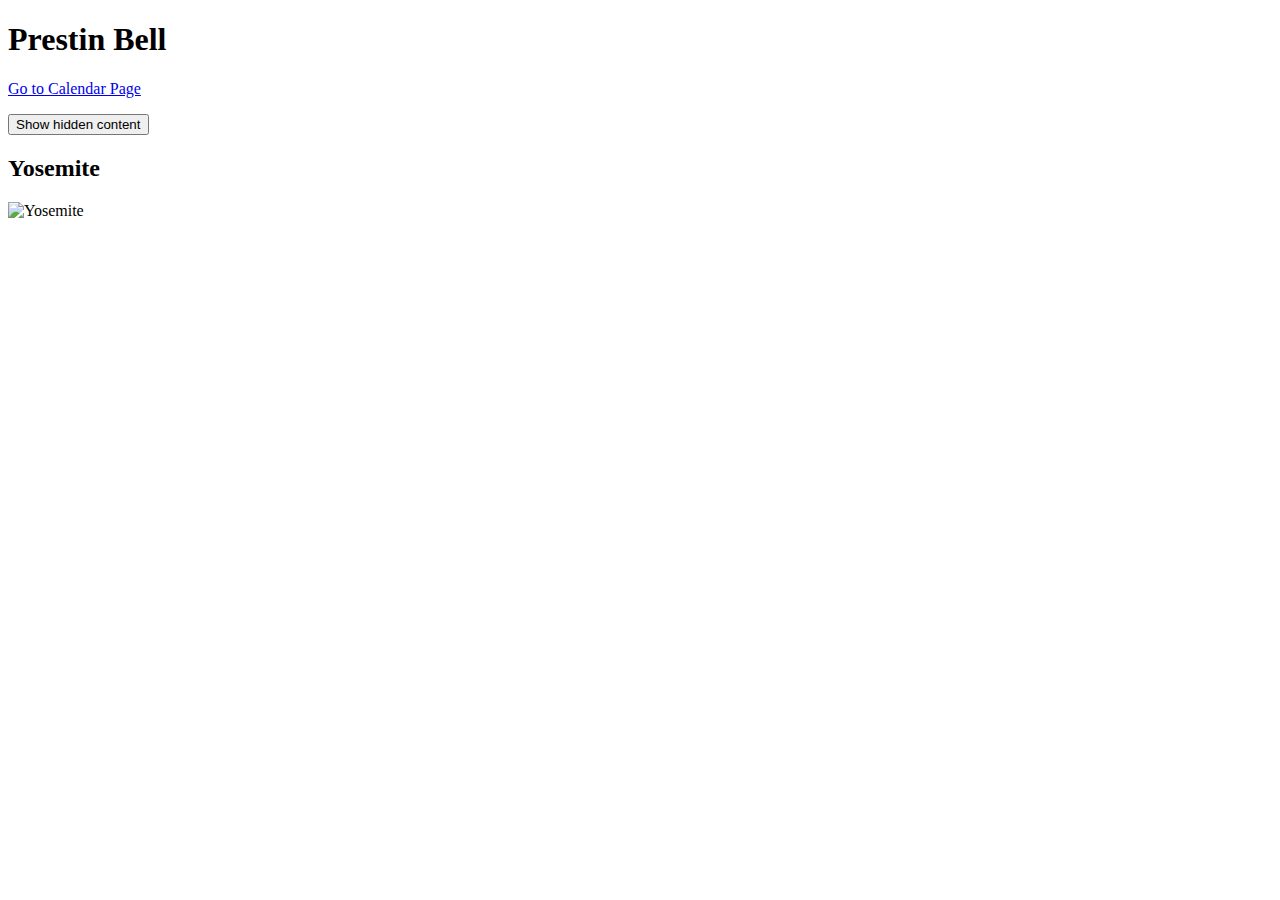
==== index.html @ 00dd2ee0 "try" ====
<!DOCTYPE html>
<html lang="en">
<head>
    <meta charset="UTF-8">
    <meta name="viewport" content="width=device-width, initial-scale=1.0">
    <title>Prestin Bell</title> 
</head>
<body>
    <h1>Prestin Bell</h1>
    <p><a href="calendar.html">Go to Calendar Page</a></p>
    <button onclick="showContent()">Show hidden content</button>
    
    <div id="hiddenContent">
        <h2>Yosemite</h2>
        <img src="yos.jpg" width="640" height="1280" alt="Yosemite">
    </div>
</body>
</html>

<script>

function showContent() {
    // Get the content inside the template and append it to the body
    const template = document.querySelector('template');
    const clone = document.importNode(template.content, true);
    document.body.appendChild(clone);
    document.getElementById('hiddenContent').style.display = 'block';
    
    
    // Optionally, remove the template to prevent duplicate content
    template.remove();
}
/*
    For saving state for future dark-mode on website toggle (coming soon)

window.localStorage.setItem('settings.darkmode', "on")
...
const darkMode = ('on' === window.localStorage.getItem('settings.darkmode'));


function goToCalendar() {
            window.location.href = 'calendar.html'; // Change this URL to match the path to your calendar page
        }
        */
</script>

<style>
    
   /* Simple styling to hide the content initially */
 
.hidden-content {
    display: none;
}

</style>
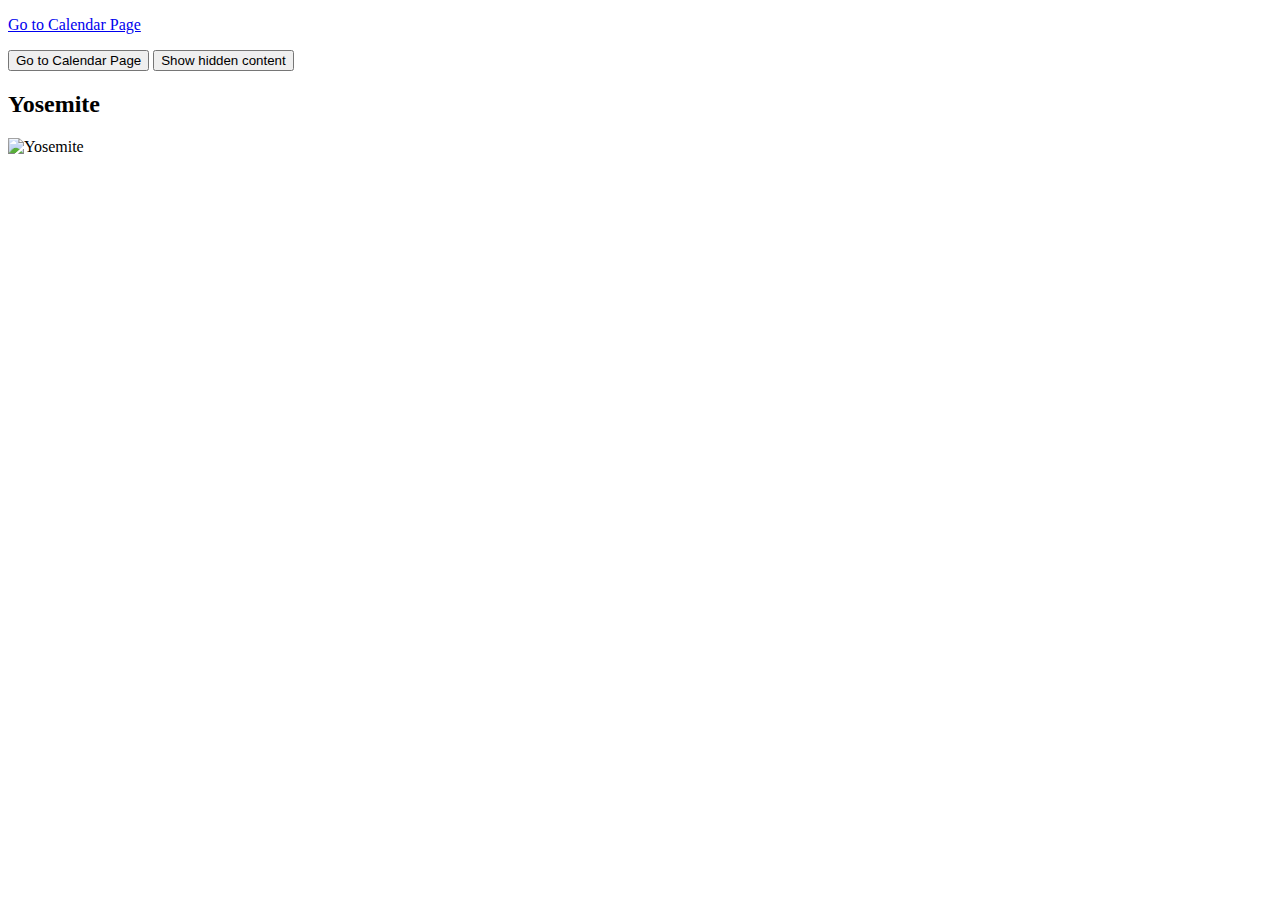
==== commit 94c352b6: "yes" ====
--- a/index.html
+++ b/index.html
@@ -6,8 +6,10 @@
     <title>Prestin Bell</title> 
 </head>
 <body>
-    <h1>Prestin Bell</h1>
     <p><a href="calendar.html">Go to Calendar Page</a></p>
+    <!-- Navigation Button to Calendar Page -->
+    <button onclick="goToCalendar()">Go to Calendar Page</button>
+
     <button onclick="showContent()">Show hidden content</button>
     
     <div id="hiddenContent">
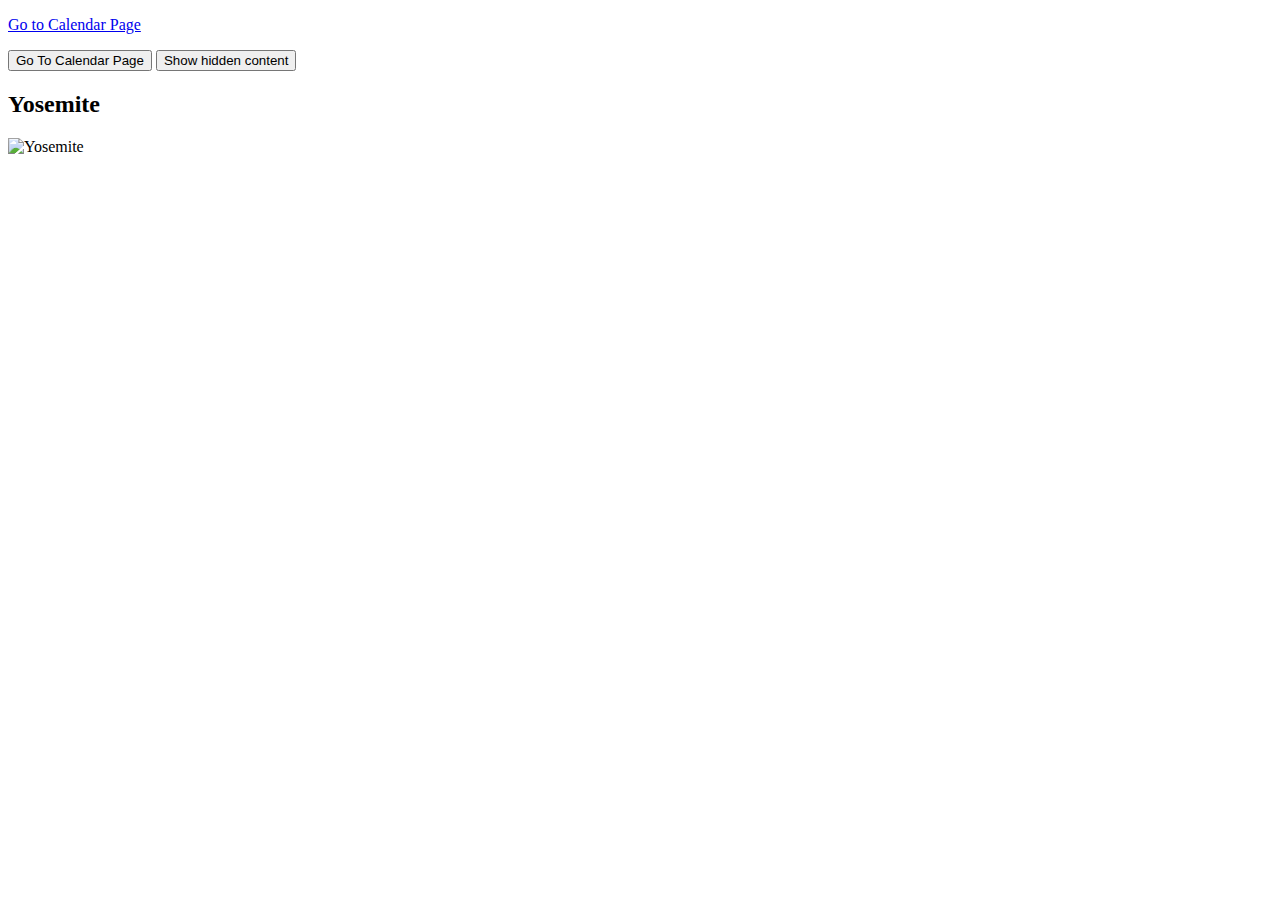
==== commit fe0c606e: "try this" ====
--- a/index.html
+++ b/index.html
@@ -8,7 +8,8 @@
 <body>
     <p><a href="calendar.html">Go to Calendar Page</a></p>
     <!-- Navigation Button to Calendar Page -->
-    <button onclick="goToCalendar()">Go to Calendar Page</button>
+    
+    <button class="home-button" onclick="goToCalendar()">Go To Calendar Page</button>
 
     <button onclick="showContent()">Show hidden content</button>
     
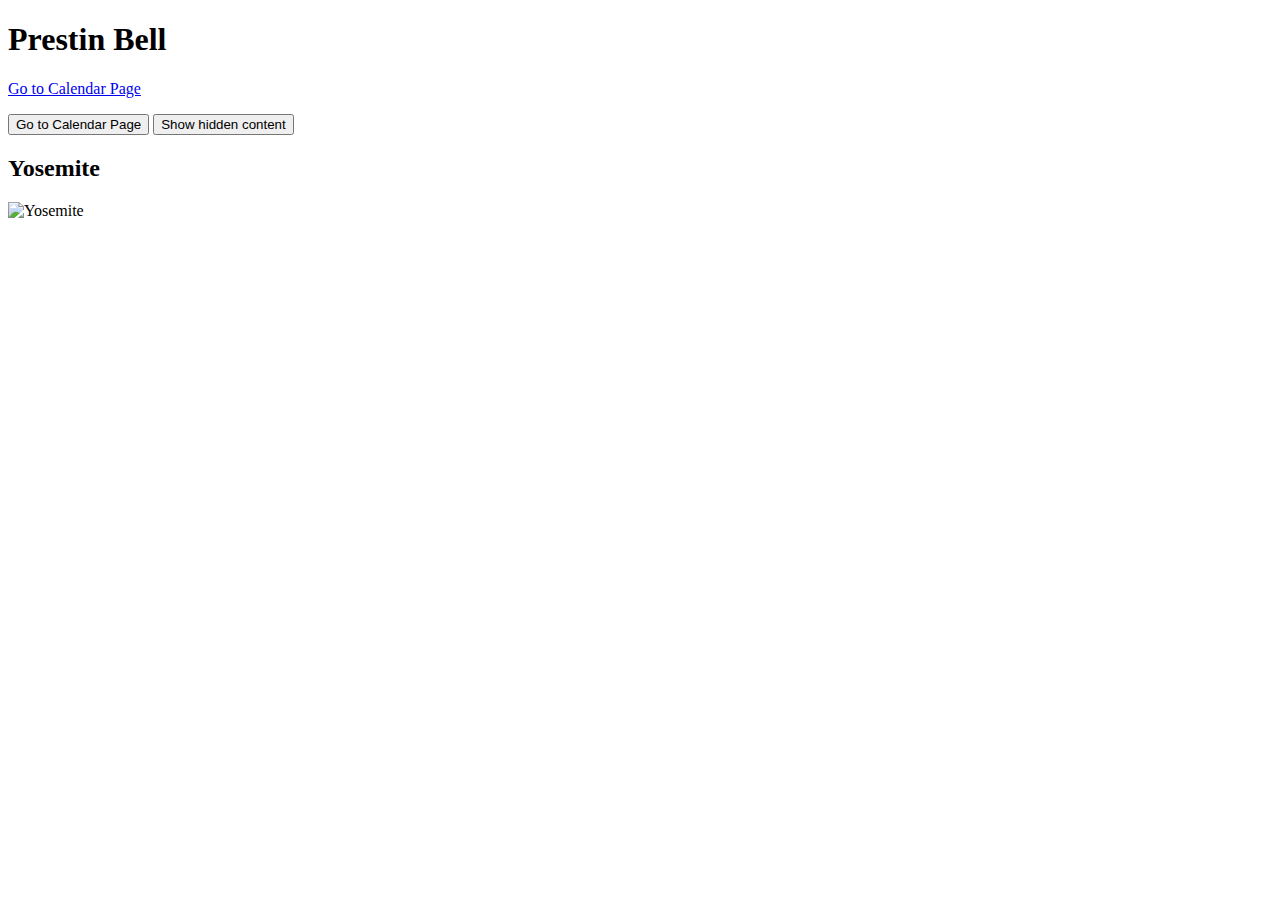
==== commit 8bf51f76: "now" ====
--- a/index.html
+++ b/index.html
@@ -6,10 +6,10 @@
     <title>Prestin Bell</title> 
 </head>
 <body>
+    <h1>Prestin Bell</h1>
     <p><a href="calendar.html">Go to Calendar Page</a></p>
     <!-- Navigation Button to Calendar Page -->
-    
-    <button class="home-button" onclick="goToCalendar()">Go To Calendar Page</button>
+    <button class="calendar-button" onclick="goToCalendar()">Go to Calendar Page</button>
 
     <button onclick="showContent()">Show hidden content</button>
     
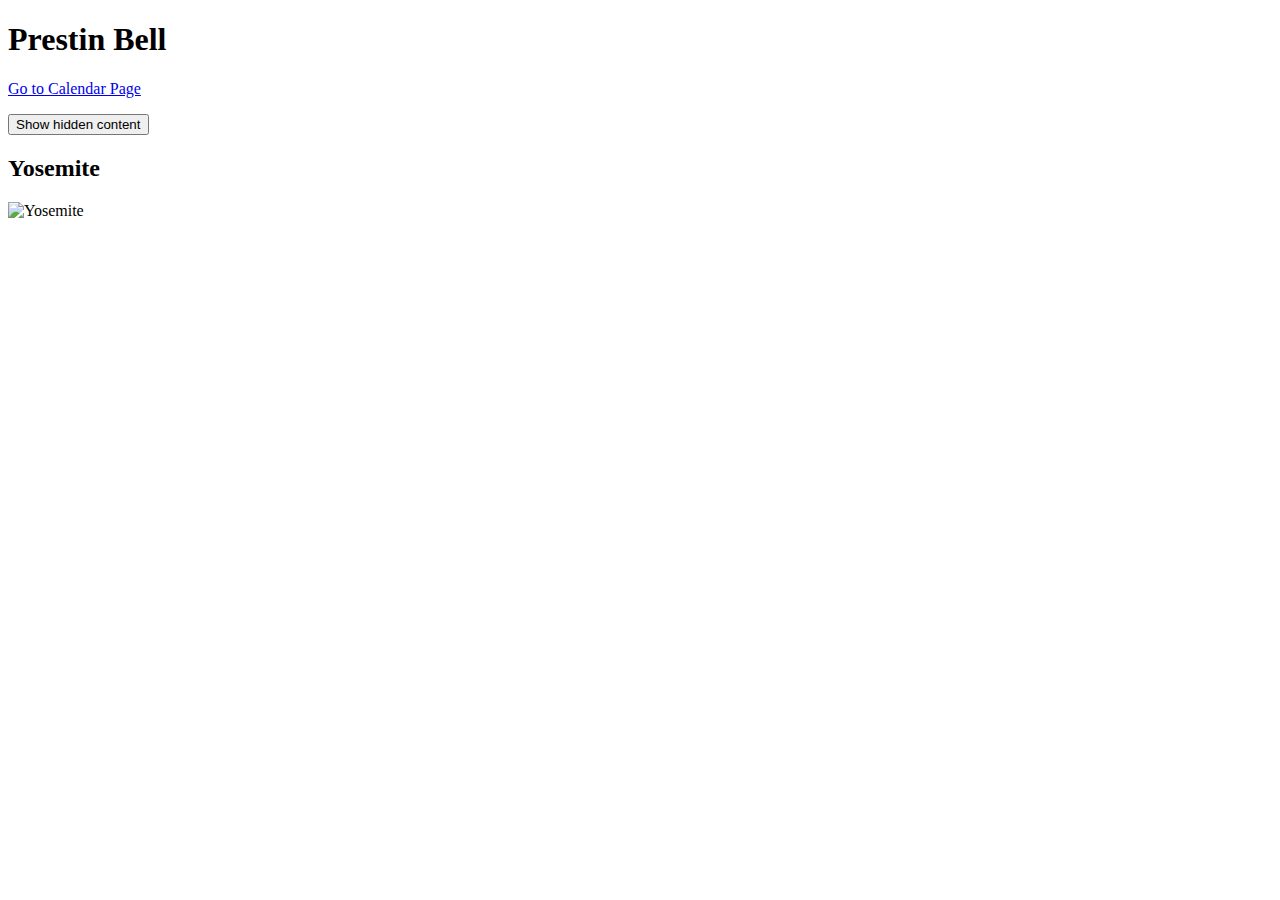
==== commit 4420e332: "whatever im done" ====
--- a/index.html
+++ b/index.html
@@ -9,7 +9,6 @@
     <h1>Prestin Bell</h1>
     <p><a href="calendar.html">Go to Calendar Page</a></p>
     <!-- Navigation Button to Calendar Page -->
-    <button class="calendar-button" onclick="goToCalendar()">Go to Calendar Page</button>
 
     <button onclick="showContent()">Show hidden content</button>
     
@@ -40,11 +39,11 @@
 ...
 const darkMode = ('on' === window.localStorage.getItem('settings.darkmode'));
 
-
+*/
 function goToCalendar() {
             window.location.href = 'calendar.html'; // Change this URL to match the path to your calendar page
         }
-        */
+        
 </script>
 
 <style>
